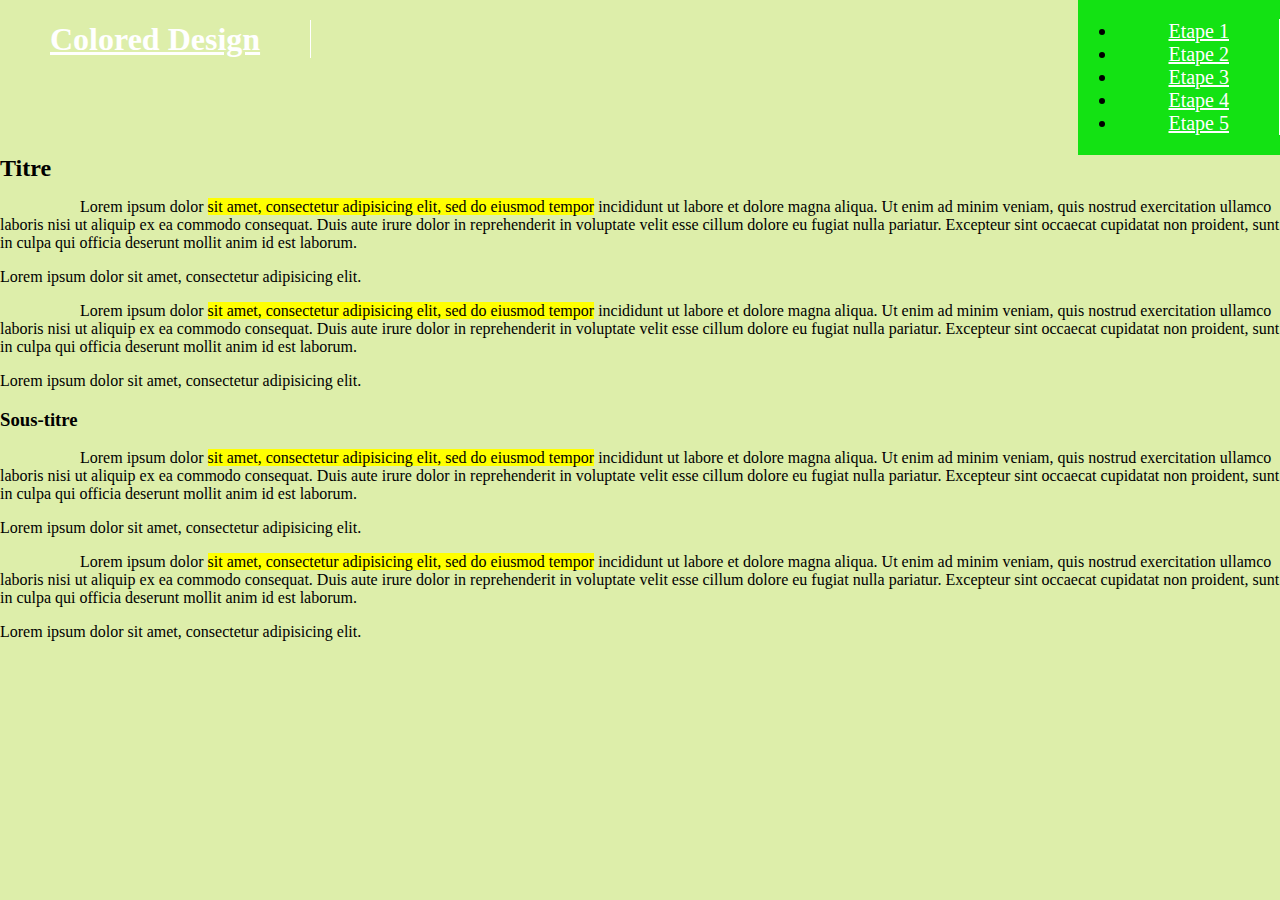
==== correction2index.html @ 1f7d22d7 "correction final" ====
<!DOCTYPE html>
<html lang="fr">
    <head>
        <meta charset="UTF-8">
        <meta name="viewport" content="width=device-width, initial-scale=1.0">
        <title>Pomme</title>
        <link rel="stylesheet" href="css/style.css">
        <link href="https://fonts.googleapis.com/css?family=PT+Sans" rel="stylesheet">
    </head>
    <body>
        <div class="conteneur">
            <header>
                <h1>
                    <a href="#" title="Colored design">
                        Colored Design
                    </a>
                </h1>
                <nav>
                    <ul>
                        <li><a href="etape1.html">Etape 1</a></li>
                        <li><a href="etape2.html">Etape 2</a></li>
                        <li><a href="etape3.html">Etape 3</a></li>
                        <li><a href="etape4.html">Etape 4</a></li>
                        <li><a href="13_integration_pomme.html">Etape 5</a></li>
                    </ul>
                </nav>
            </header>
            <main>
                <h2>Titre</h2>
                <p>Lorem ipsum dolor <mark>sit amet, consectetur adipisicing elit, sed do eiusmod tempor</mark> incididunt ut labore et dolore magna aliqua. Ut enim ad minim veniam, quis nostrud exercitation ullamco laboris nisi ut aliquip ex ea commodo consequat. Duis aute irure dolor in reprehenderit in voluptate velit esse cillum dolore eu fugiat nulla pariatur. Excepteur sint occaecat cupidatat non proident, sunt in culpa qui officia deserunt mollit anim id est laborum.</p>
                <span>Lorem ipsum dolor sit amet, consectetur adipisicing elit.</span>
                <p>Lorem ipsum dolor <mark>sit amet, consectetur adipisicing elit, sed do eiusmod tempor</mark> incididunt ut labore et dolore magna aliqua. Ut enim ad minim veniam, quis nostrud exercitation ullamco laboris nisi ut aliquip ex ea commodo consequat. Duis aute irure dolor in reprehenderit in voluptate velit esse cillum dolore eu fugiat nulla pariatur. Excepteur sint occaecat cupidatat non proident, sunt in culpa qui officia deserunt mollit anim id est laborum.</p>
                <span>Lorem ipsum dolor sit amet, consectetur adipisicing elit.</span>
    
                <h3>Sous-titre</h3>
                <p>Lorem ipsum dolor <mark>sit amet, consectetur adipisicing elit, sed do eiusmod tempor</mark> incididunt ut labore et dolore magna aliqua. Ut enim ad minim veniam, quis nostrud exercitation ullamco laboris nisi ut aliquip ex ea commodo consequat. Duis aute irure dolor in reprehenderit in voluptate velit esse cillum dolore eu fugiat nulla pariatur. Excepteur sint occaecat cupidatat non proident, sunt in culpa qui officia deserunt mollit anim id est laborum.</p>
                <span>Lorem ipsum dolor sit amet, consectetur adipisicing elit.</span>
                <p>Lorem ipsum dolor <mark>sit amet, consectetur adipisicing elit, sed do eiusmod tempor</mark> incididunt ut labore et dolore magna aliqua. Ut enim ad minim veniam, quis nostrud exercitation ullamco laboris nisi ut aliquip ex ea commodo consequat. Duis aute irure dolor in reprehenderit in voluptate velit esse cillum dolore eu fugiat nulla pariatur. Excepteur sint occaecat cupidatat non proident, sunt in culpa qui officia deserunt mollit anim id est laborum.</p>
                <span>Lorem ipsum dolor sit amet, consectetur adipisicing elit.</span>
            </main>
            <footer>Site à tester et utiliser !!!</footer>
        </div>
    </body>
</html>
---- css/style.css ----
body{
    margin: 0 auto;
    background-color: #DDEEAA;
}
#conteneur{
    background-color: white;
    height: auto;
    width: 50%;
    margin: 0 auto;
}
header{
    margin: 0;
    display: flex;
    justify-content: space-between;
    align-items: flex-start;
}
nav{
    background-color: rgb(19, 226, 19);
    font-size: 20px;
}
a{
    color: white;
    padding: 1px 50px;
    border-right: 1px solid white;
}
footer{
    margin: 0;
    text-align: right;
    color: #DDEEAA
}
.block{
    justify-content: flex-start;
}
.petite{
    justify-content: flex-start;
    display: flex;
    color: #DDEEAA;
}
hr{
    margin: 0 auto;
    color: #DDEEAA;
}
section{
    display: flex;
    flex-flow: nowrap row;
}
p{
    text-indent: 5em;
}
h2{
    margin: 0 auto;
}
.pomme{
    justify-content: center;
}
h2{
    padding: 0 auto;
}
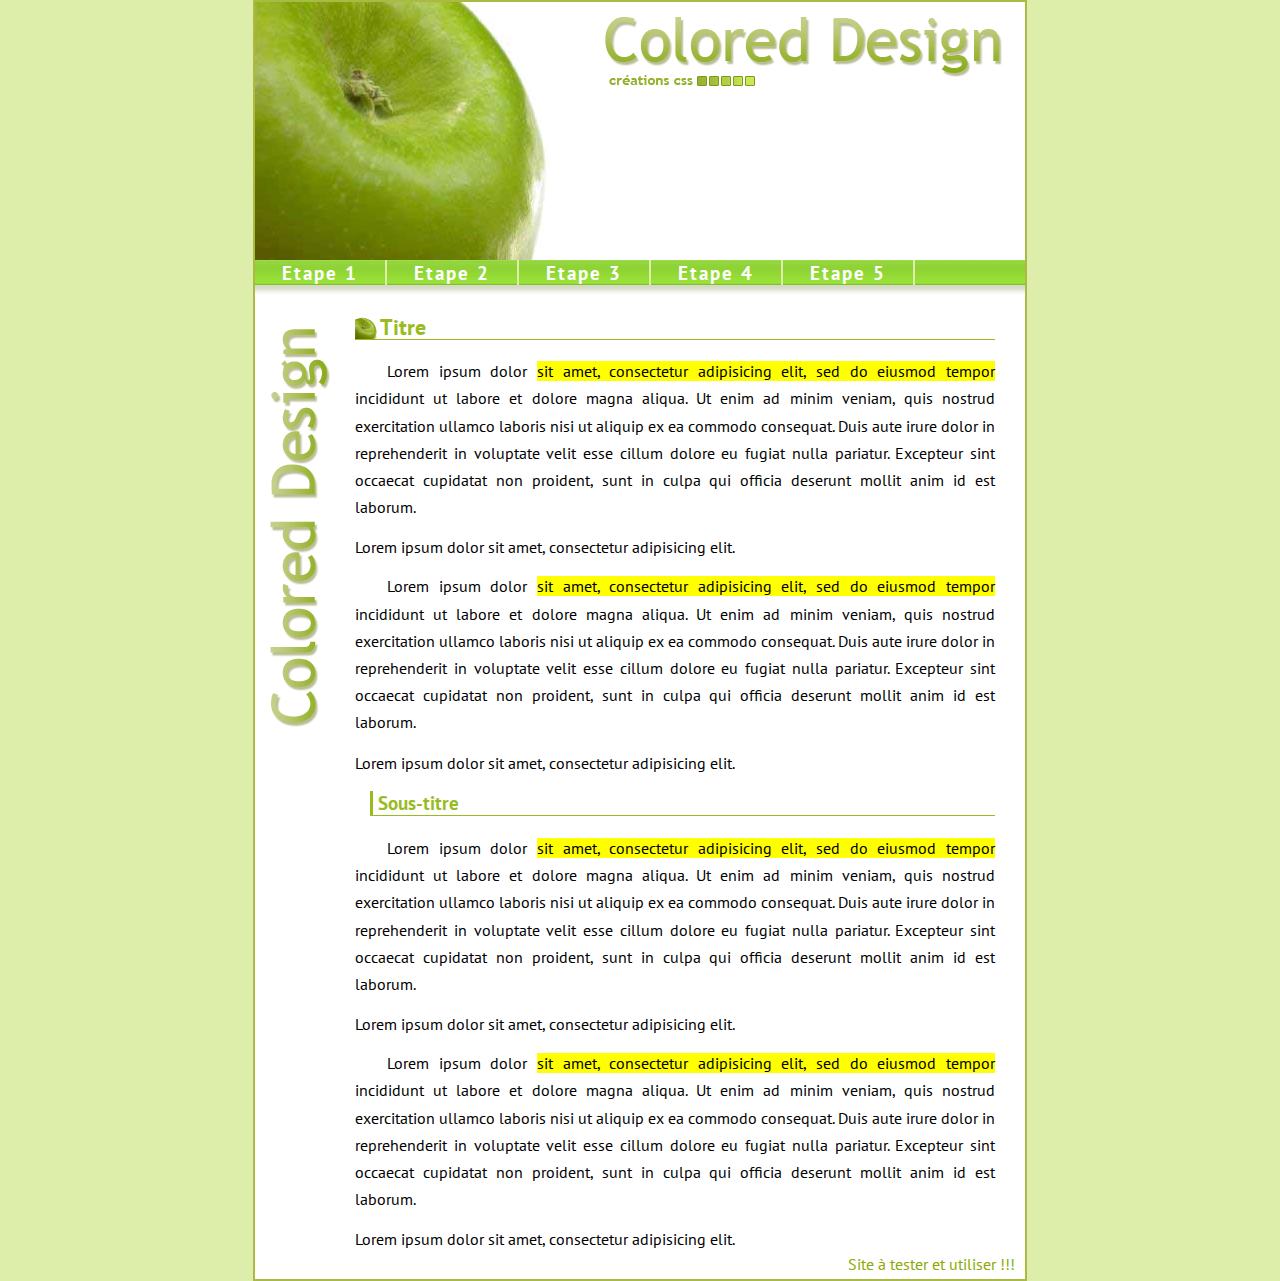
==== commit 91c3a644: "Merge pull request #3 from lepolesivan/pommette" ====
--- a/correction2index.html
+++ b/correction2index.html
@@ -4,7 +4,7 @@
         <meta charset="UTF-8">
         <meta name="viewport" content="width=device-width, initial-scale=1.0">
         <title>Pomme</title>
-        <link rel="stylesheet" href="css/style.css">
+        <link rel="stylesheet" href="css/correction2index.css">
         <link href="https://fonts.googleapis.com/css?family=PT+Sans" rel="stylesheet">
     </head>
     <body>
--- a/css/correction2index.css
+++ b/css/correction2index.css
@@ -0,0 +1,101 @@
+body{
+    margin: 0;
+    padding: 0;
+    text-align: center;
+    font-family: 'PT Sans', sans-serif;
+    background: #DDEEAA;
+}
+
+.conteneur {
+    width: 770px;/*largeur*/
+    margin: 0 auto;/*marge automatique qui centre le bloc après l'avoir remonté le plus haut possible dans mon affichage*/
+    text-align: left;/*centre le contenu de mon #conteneur*/
+    border: 2px solid #AABB44;/*bordure autour de toute la page*/
+    background: #fff;/*couleur du fond de mon #conteneur*/
+}
+
+h1{
+    height: 258px;/*personnaliser la hauteur de mon titre*/
+    background: url(../image/apple.jpg) no-repeat left top;
+    margin: 0;
+}
+
+h1 a{
+    width: 400px;
+    height: 70px;
+    display: block;
+    background: url(../image/title.gif) no-repeat;
+    position: relative;
+    left: 350px;
+    top: 15px;
+    text-indent: -5000px;
+    /*Le text-indent négatif est fait pour pouvoir ne cacher le texte hors de la page, 
+    ce que nous voulons.*/
+}
+
+ul {
+	height: 35px;/*On donne une hauteur au menu, correspondant à la taille de l'image utilisée en fond*/
+	margin: 0;
+	padding: 0;
+	background: url(../image/bg_menu.gif) repeat-x 0 -25px;/*, on met ensuite l'image de fond avec un décalage de 25 pixels vers le haut*/
+    list-style-type: none;/*on cache les puces*/
+}
+
+ul li{
+    float: left ;/*On rend les li en flottant pour pouvoir les afficher horizontalement*/
+    text-align: center ;/*on centre le texte*/
+}
+
+ul li a{
+    display: block ;/*Nous pouvons dimensionner les a grâce à la propriété display: block;*/
+    width: 130px ;/*largeur*/
+    line-height: 25px ;/*hauteur de ligne*/
+    font-size: 1.2em ;/*taille de police*/
+    font-weight: bold ;/*mise en accentuation gras/bold de la police*/
+    letter-spacing: 2px ;/*espacement des lettres*/
+    color: #fff ;/*couleur du texte (de la police)*/
+    text-decoration: none ;/*décoration du texte*/
+    border-right: 2px solid #dea ;/*bordure*/
+}
+
+ul li a:hover{/*on décale l'image de fond au passage de la souris pour laisser aparaître l'état survolé de l'image*/
+    background: url(../image/bg_menu.gif) repeat-x 0 0 ;
+}
+
+footer{
+	margin: 0;
+	padding-right: 10px;
+	line-height: 30px;
+	text-align: right;
+	color: #8a0;
+}
+
+main{
+    padding: 0 30px 0 100px;
+    background-image: url(../image/bg_page.gif);
+    background-repeat: no-repeat;
+    background-position: 15px 15px;/*crée un espace à gauche et à droite de l'image*/
+}
+
+main h2{
+    padding-left: 25px;/*on décale le texte en fonction de l'image*/
+    line-height: 25px;/*on décale le texte en fonction de l'image avec un interligne*/
+    font-size: 1.4em;/*on précise une taille de police*/
+    background: url(../image/little_apple.gif) no-repeat left bottom;/* une petite image*/
+    color: #9b2;/*couleur au texte*/
+    border-bottom: 1px solid #9b2;/*bordure du bas avec couleur*/
+}
+
+main p{
+    text-align: justify ;/*alignement justifié*/
+    text-indent: 2em ;/*indentation supérieure à l'état normal pour aérer le tout*/
+    line-height: 1.7em ;/*hauteur de ligne supérieure à l'état normal pour aérer le tout*/
+}
+
+main h3{
+    margin-left: 15px ;
+    padding-left: 5px ;
+    border-bottom: 1px solid #9b2 ;
+    border-left: 3px solid #9b2 ;
+    color: #9b2 ;
+}